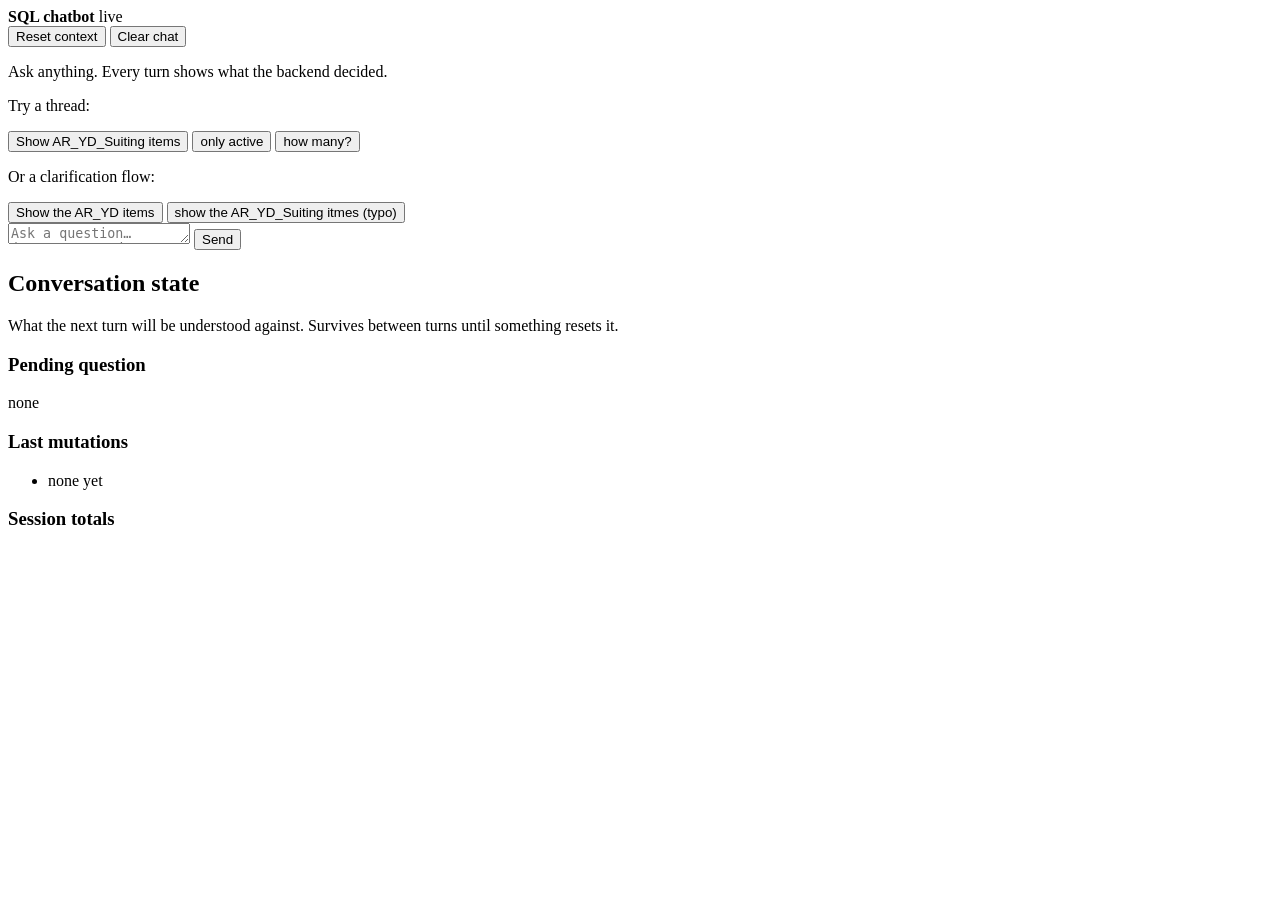
==== promotion/overlay/ui/index.html @ 69833c55 "Generate production rather than merging into it Production is a strict subset of develop: the same c" ====
<!doctype html>
<html lang="en">
<head>
<meta charset="utf-8">
<meta name="viewport" content="width=device-width, initial-scale=1">
<title>SQL chatbot</title>
<link rel="stylesheet" href="styles.css">
</head>
<body>

<header class="bar">
  <div class="bar-left">
    <strong>SQL chatbot</strong>
    <span id="source-badge" class="badge badge-live">live</span>
  </div>
  <div class="bar-right">
    <button id="reset-context" type="button" class="btn">Reset context</button>
    <button id="clear-chat" type="button" class="btn">Clear chat</button>
  </div>
</header>

<main class="layout">

  <!-- ------------------------------------------------------- chat -->
  <section class="chat" aria-label="Conversation">
    <div id="messages" class="messages">
      <div class="empty" id="empty-hint">
        <p>Ask anything. Every turn shows what the backend decided.</p>
        <p class="muted">Try a thread:</p>
        <div class="starters">
          <button class="chip" data-send="Show AR_YD_Suiting items">Show AR_YD_Suiting items</button>
          <button class="chip" data-send="only active">only active</button>
          <button class="chip" data-send="how many?">how many?</button>
        </div>
        <p class="muted">Or a clarification flow:</p>
        <div class="starters">
          <button class="chip" data-send="Show the AR_YD items">Show the AR_YD items</button>
          <button class="chip" data-send="show the AR_YD_Suiting itmes">show the AR_YD_Suiting itmes <span class="muted">(typo)</span></button>
        </div>
      </div>
    </div>

    <div id="error-banner" class="error-banner" hidden></div>

    <form id="composer" class="composer">
      <textarea id="input" rows="1" placeholder="Ask a question…  (Enter to send, Shift+Enter for a newline)"
                autocomplete="off"></textarea>
      <button id="send" type="submit" class="btn btn-primary">Send</button>
    </form>
  </section>

  <!-- ------------------------------------------ conversation state -->
  <aside class="rail" aria-label="Conversation state">
    <h2>Conversation state</h2>
    <p class="muted rail-note">
      What the next turn will be understood against. Survives between turns
      until something resets it.
    </p>

    <dl id="state-fields" class="kv"></dl>

    <h3>Pending question</h3>
    <div id="state-pending" class="pending muted">none</div>

    <h3>Last mutations</h3>
    <ul id="state-mutations" class="mutations"><li class="muted">none yet</li></ul>

    <h3>Session totals</h3>
    <dl id="totals" class="kv"></dl>
  </aside>

</main>

<script src="api.js"></script>
<script src="app.js"></script>
</body>
</html>
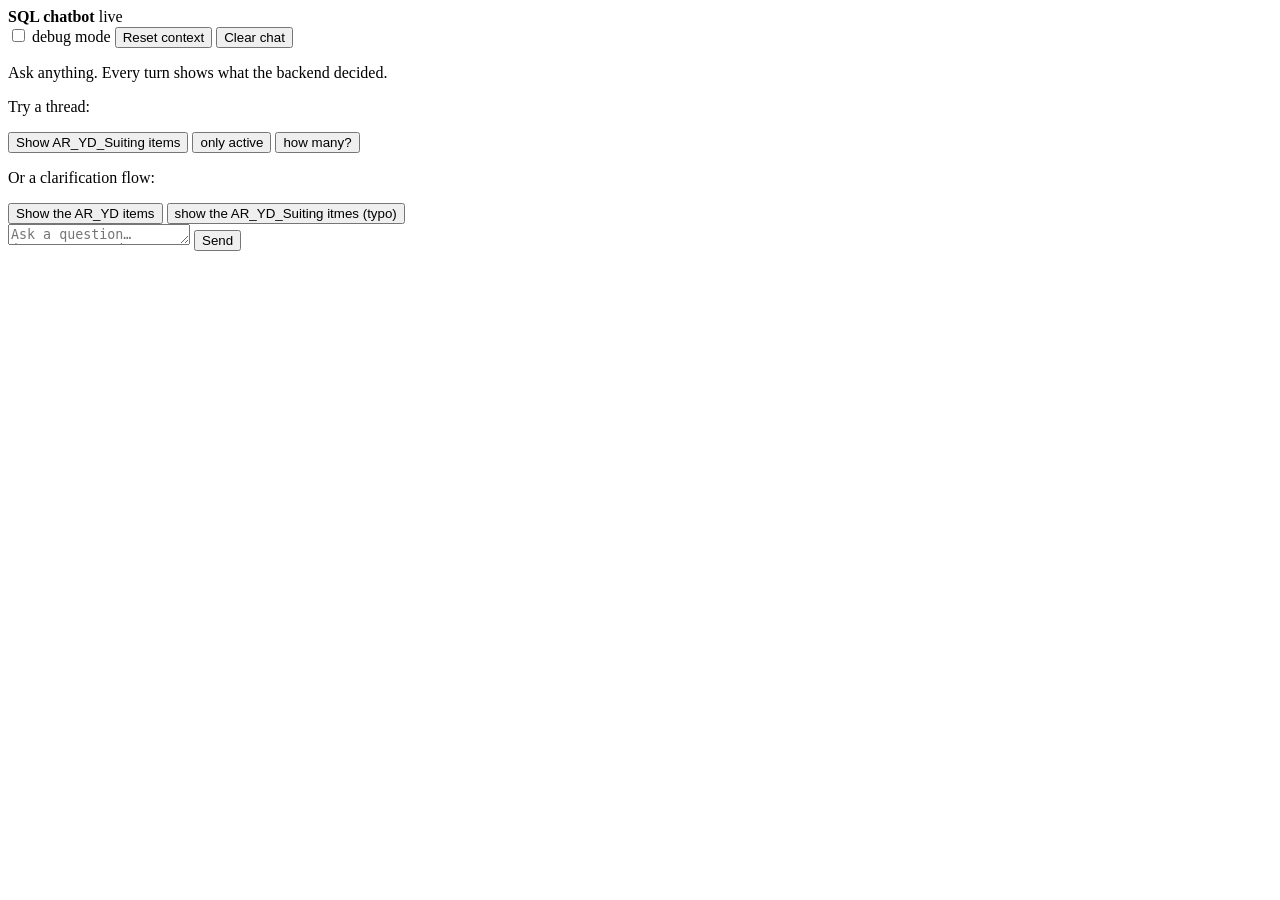
==== commit e74ede20: "Readable headings, a debug switch, safe errors and a copy button Four changes to what the console sh" ====
--- a/promotion/overlay/ui/index.html
+++ b/promotion/overlay/ui/index.html
@@ -14,6 +14,10 @@
     <span id="source-badge" class="badge badge-live">live</span>
   </div>
   <div class="bar-right">
+    <label class="toggle" title="Off by default. The server omits SQL, metadata and diagnostics entirely rather than the page hiding them, so this applies from the next question onwards.">
+      <input type="checkbox" id="debug-mode">
+      debug mode
+    </label>
     <button id="reset-context" type="button" class="btn">Reset context</button>
     <button id="clear-chat" type="button" class="btn">Clear chat</button>
   </div>
@@ -50,7 +54,7 @@
   </section>
 
   <!-- ------------------------------------------ conversation state -->
-  <aside class="rail" aria-label="Conversation state">
+  <aside class="rail" id="state-rail" aria-label="Conversation state" hidden>
     <h2>Conversation state</h2>
     <p class="muted rail-note">
       What the next turn will be understood against. Survives between turns
@@ -71,6 +75,7 @@
 
 </main>
 
+<script src="table-copy.js"></script>
 <script src="api.js"></script>
 <script src="app.js"></script>
 </body>
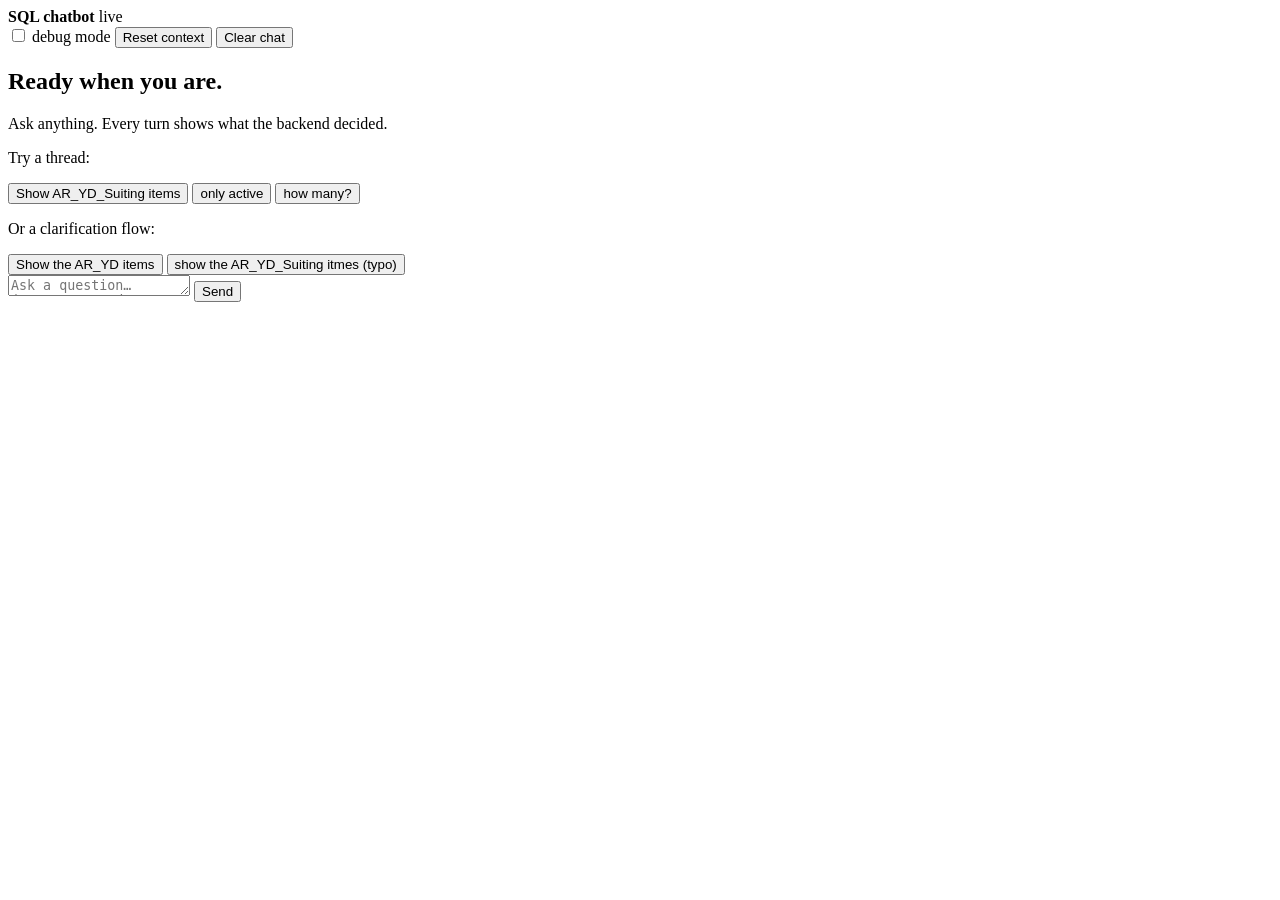
==== commit 7d59c470: "Give normal mode a chat interface Debug on and debug off want opposite things from a stylesheet. Deb" ====
--- a/promotion/overlay/ui/index.html
+++ b/promotion/overlay/ui/index.html
@@ -29,6 +29,7 @@
   <section class="chat" aria-label="Conversation">
     <div id="messages" class="messages">
       <div class="empty" id="empty-hint">
+        <h1 class="chat-hero">Ready when you are.</h1>
         <p>Ask anything. Every turn shows what the backend decided.</p>
         <p class="muted">Try a thread:</p>
         <div class="starters">
